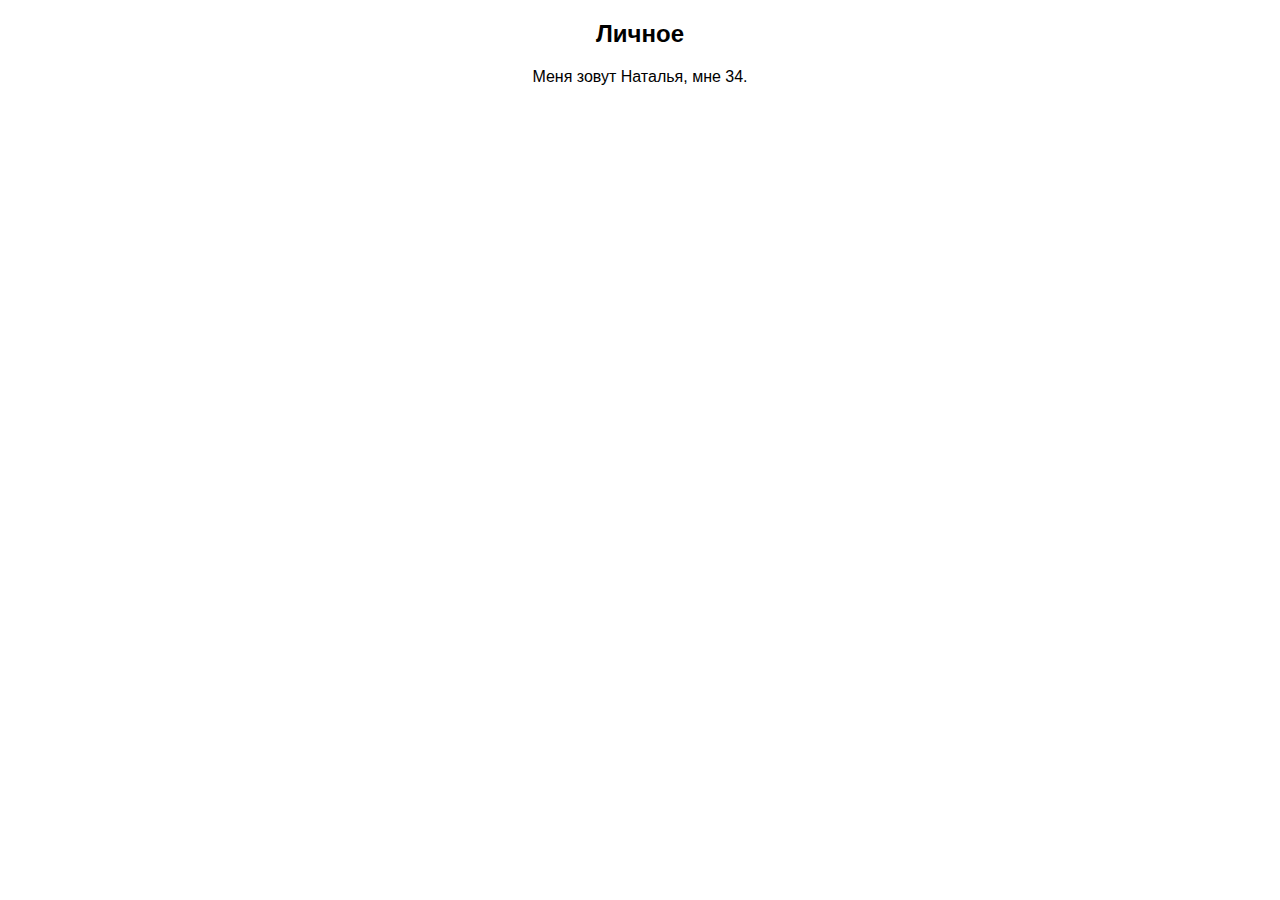
==== indexabout.html @ 12b3a1fa "Add files via upload" ====
<!DOCTYPE html>
<html>
<head> 
	<meta http-equiv="Content-Type" content="text/html; charset=utf-8">
	<title>Наталья Сидорова</title>
	<link rel="stylesheet" href="style.css">
</head>

<body class="container">
		<h2>Личное</h2>
		Меня зовут Наталья, мне 34.

		
			


</body>

</html>
---- style.css ----
p {
  text-align: center 
}
h1 {text-align: center 
}
h2 {text-align: center 
}

.container {
  padding: 0 40px;
  text-align: center
}

  /* Свойства фотографии*/
.photo {
  border-radius: 100px;
  /* Радиус скругления */
  border: 3px solid transparent;
  object-fit: cover;
  display: block;
  margin-left: auto;
  margin-right: auto

}

  /* Эффект наведения на картинку */
.photo:hover {
  border: 3px solid;
  color: black;
}
body {
  font-family: 'Josefin Sans', sans-serif;
  box-sizing: border-box;
}
.container-fluid{
  height: 100%;
  margin: 0;
  padding: 0;
  width: 100%;
  background: #FFF;
}
/* ============= Animation background ========= */
.background {
 background: linear-gradient(90deg, rgba(1,0,9,0.9224732129179797) 0%, rgba(9,111,121,1) 35%, rgba(0,212,255,0.636758927203694) 100%);;
  background-size: 100% 100%;
  animation: Gradient 15s ease infinite;
  position: relative;
  height: 100vh;
  width: 100%;
  overflow: hidden;
  padding:0;
  margin:0px;
}
.cube {
  position: absolute;
  top: 80vh;
  left: 45vw;
  width: 10px;
  height: 10px;
  border: solid 1px #D7D4E4;
  transform-origin: top left;
  transform: scale(0) rotate(0deg) translate(-50%, -50%);
  animation: cube 12s ease-in forwards infinite;
}
.cube:nth-child(2n) {
  border-color: #FFF ;
}
.cube:nth-child(2) {
  animation-delay: 2s;
  left: 25vw;
  top: 40vh;
}
.cube:nth-child(3) {
  animation-delay: 4s;
  left: 75vw;
  top: 50vh;
}
.cube:nth-child(4) {
  animation-delay: 6s;
  left: 90vw;
  top: 10vh;
}
.cube:nth-child(5) {
  animation-delay: 8s;
  left: 10vw;
  top: 85vh;
}
.cube:nth-child(6) {
  animation-delay: 10s;
  left: 50vw;
  top: 10vh;
}
/* ================= Header ============ */
header{
  position: absolute;
  top:0%;
  left: 0%;
  width:100%;
  margin: 0;
  padding: 0;
}
/* navbar */
nav{
  color: #FFF;
  float: right;
  margin:30px 90px;
}
nav ul{
  list-style: none;
}
nav ul li {
  float: left;
  transition: .3s;
}
nav ul li a{
  text-decoration: none;
  color: #EFEEF5;
  transition: .5;
  font-size: 15px;
  margin-left:16px;
}
nav ul li:hover a{
  text-decoration: none;
  color: #591BC5;;
}
nav ul li:hover{
  height: 45px;
  padding-top: 30px;
  margin-top: -30px;
 background: #EFEEF5;
  text-decoration: none;
  transform: skew(15deg);
}
/* Logo */
.logo{
  width: 35px;
  height: 35px;
  background: #EFEEF5;
  margin: 40px 63px;
  float: left;
  transform: rotate(-30deg);
}
.logo span{
  color: #591BC5;
  font-size: 2em;
  line-height: 1.4;
  padding-left: 5px;
  font-weight: bold;
}
/* Header content & title & button*/
.header-content{
  margin-top:25%;
  text-align: center;
  color:  #EFEEF5;
}
.header-content h1{
  text-transform: uppercase;
  font-size: 3em;
  letter-spacing: 1px;
}
.header-content p {
  font-size: 20px;
  line-height: 1.5;
  margin: 20px auto;
}
.header-content button{
  width: 140px;
  margin:20px 10px;
  color: #591BC5;
  font-size: 17px;
  border:1px solid #EFEEF5;
  font-weight: 500;
  background: #EFEEF5;
  border-radius: 20px;
  padding: 10px;
  cursor:pointer;
  transition: .3s;
}
.header-content button:hover{
  border-radius: 0;
}
/* Animate Background*/
@keyframes Gradient {
  0% {
    background-position: 0% 50%;
  }
  50% {
    background-position: 100% 50%;
  }
  100% {
    background-position: 0% 50%;
  }
}
@keyframes cube {
  from {
    transform: scale(0) rotate(0deg) translate(-50%, -50%);
    opacity: 1;
  }
  to {
    transform: scale(20) rotate(960deg) translate(-50%, -50%);
    opacity: 0;
  }
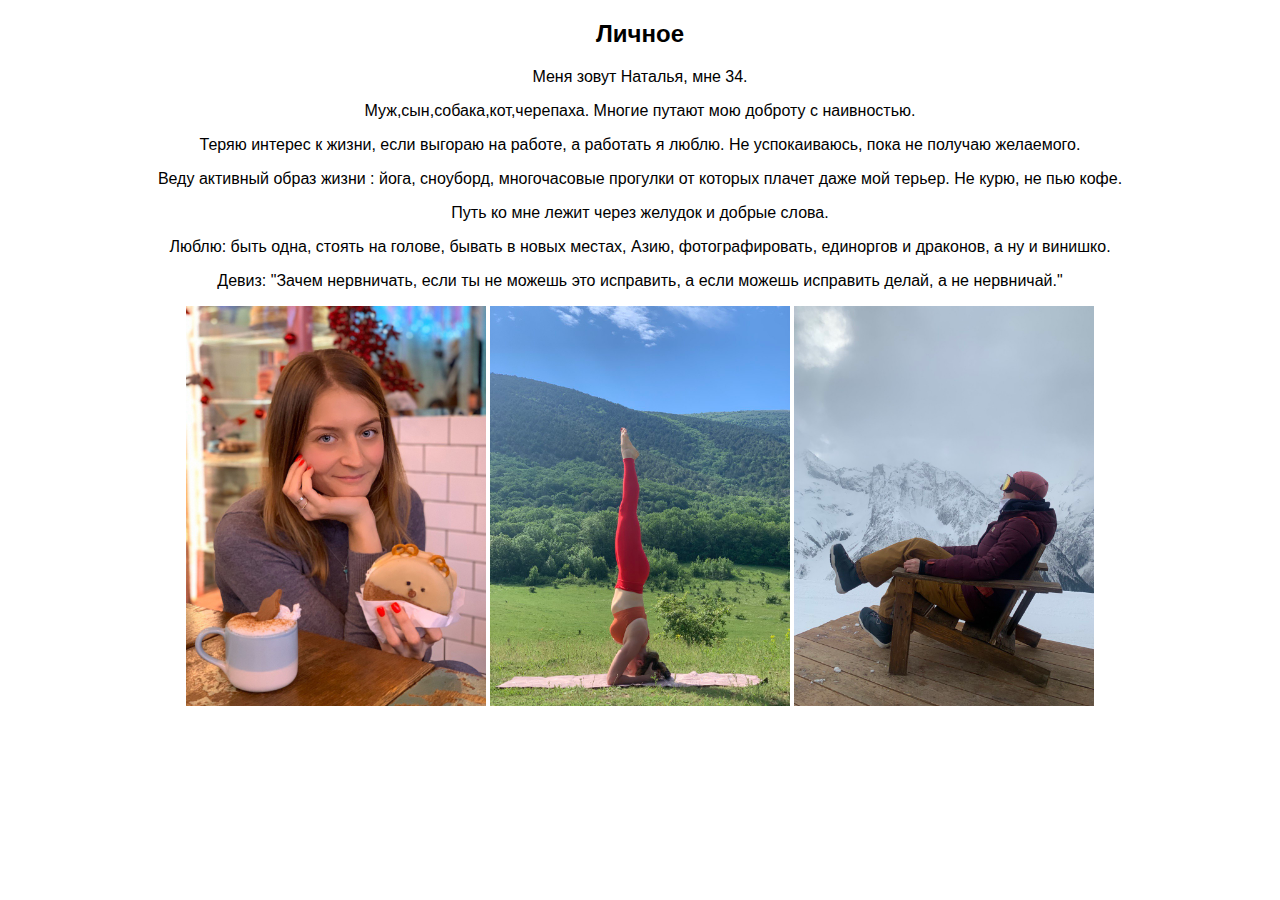
==== commit 49a3d65a: "Add files via upload" ====
--- a/indexabout.html
+++ b/indexabout.html
@@ -8,8 +8,29 @@
 
 <body class="container">
 		<h2>Личное</h2>
-		Меня зовут Наталья, мне 34.
+		<p>Меня зовут Наталья, мне 34.</p>
 
+		<p>Муж,сын,собака,кот,черепаха. Многие путают мою доброту с наивностью.</p>
+
+		<p>Теряю интерес к жизни, если выгораю на работе, а работать я люблю.
+		Не успокаиваюсь, пока не получаю желаемого.</p>
+
+		<p>Веду активный образ жизни : йога, сноуборд, многочасовые прогулки от которых плачет даже мой терьер. Не курю, не пью кофе.</p>
+
+		<p>Путь ко мне лежит через желудок и добрые слова.</p>
+
+		<p>Люблю: быть одна, стоять на голове, бывать в новых местах, Азию, фотографировать, единоргов и драконов, а ну и винишко.</p>
+
+		
+		<p>Девиз: "Зачем нервничать, если ты не можешь это исправить, а если можешь исправить делай, а не нервничай."</p>
+<img class="photo1" src="mea1.jpg" width="300" height="400" alt="фото">
+		</div>
+		<img class="photo1" src="mea2.jpg" width="300" height="400" alt="фото">
+		</div>
+		<img class="photo1" src="mea3.jpg" width="300" height="400" alt="фото">
+		</div>
+		
+		
 		
 			
 
--- a/style.css
+++ b/style.css
@@ -5,6 +5,7 @@
 }
 h2 {text-align: center 
 }
+
 
 .container {
   padding: 0 40px;
@@ -101,7 +102,7 @@
 }
 /* navbar */
 nav{
-  color: #FFF;
+  color: black;
   float: right;
   margin:30px 90px;
 }
@@ -114,7 +115,7 @@
 }
 nav ul li a{
   text-decoration: none;
-  color: #EFEEF5;
+  color: black;
   transition: .5;
   font-size: 15px;
   margin-left:16px;
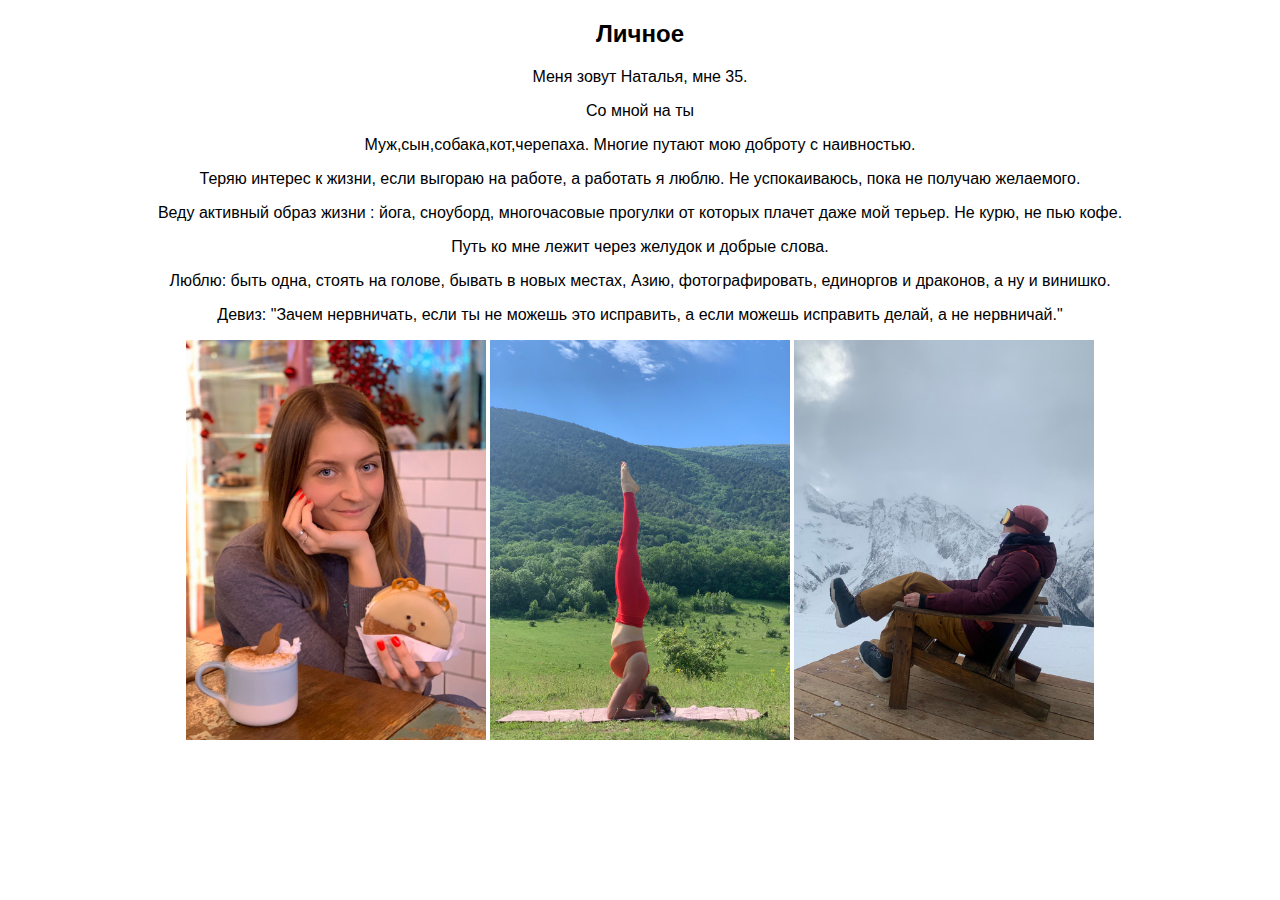
==== commit 34a3e67a: "изменения" ====
--- a/indexabout.html
+++ b/indexabout.html
@@ -8,7 +8,8 @@
 
 <body class="container">
 		<h2>Личное</h2>
-		<p>Меня зовут Наталья, мне 34.</p>
+		<p>Меня зовут Наталья, мне 35.</p>
+		<p>Со мной на ты</p>
 
 		<p>Муж,сын,собака,кот,черепаха. Многие путают мою доброту с наивностью.</p>
 
